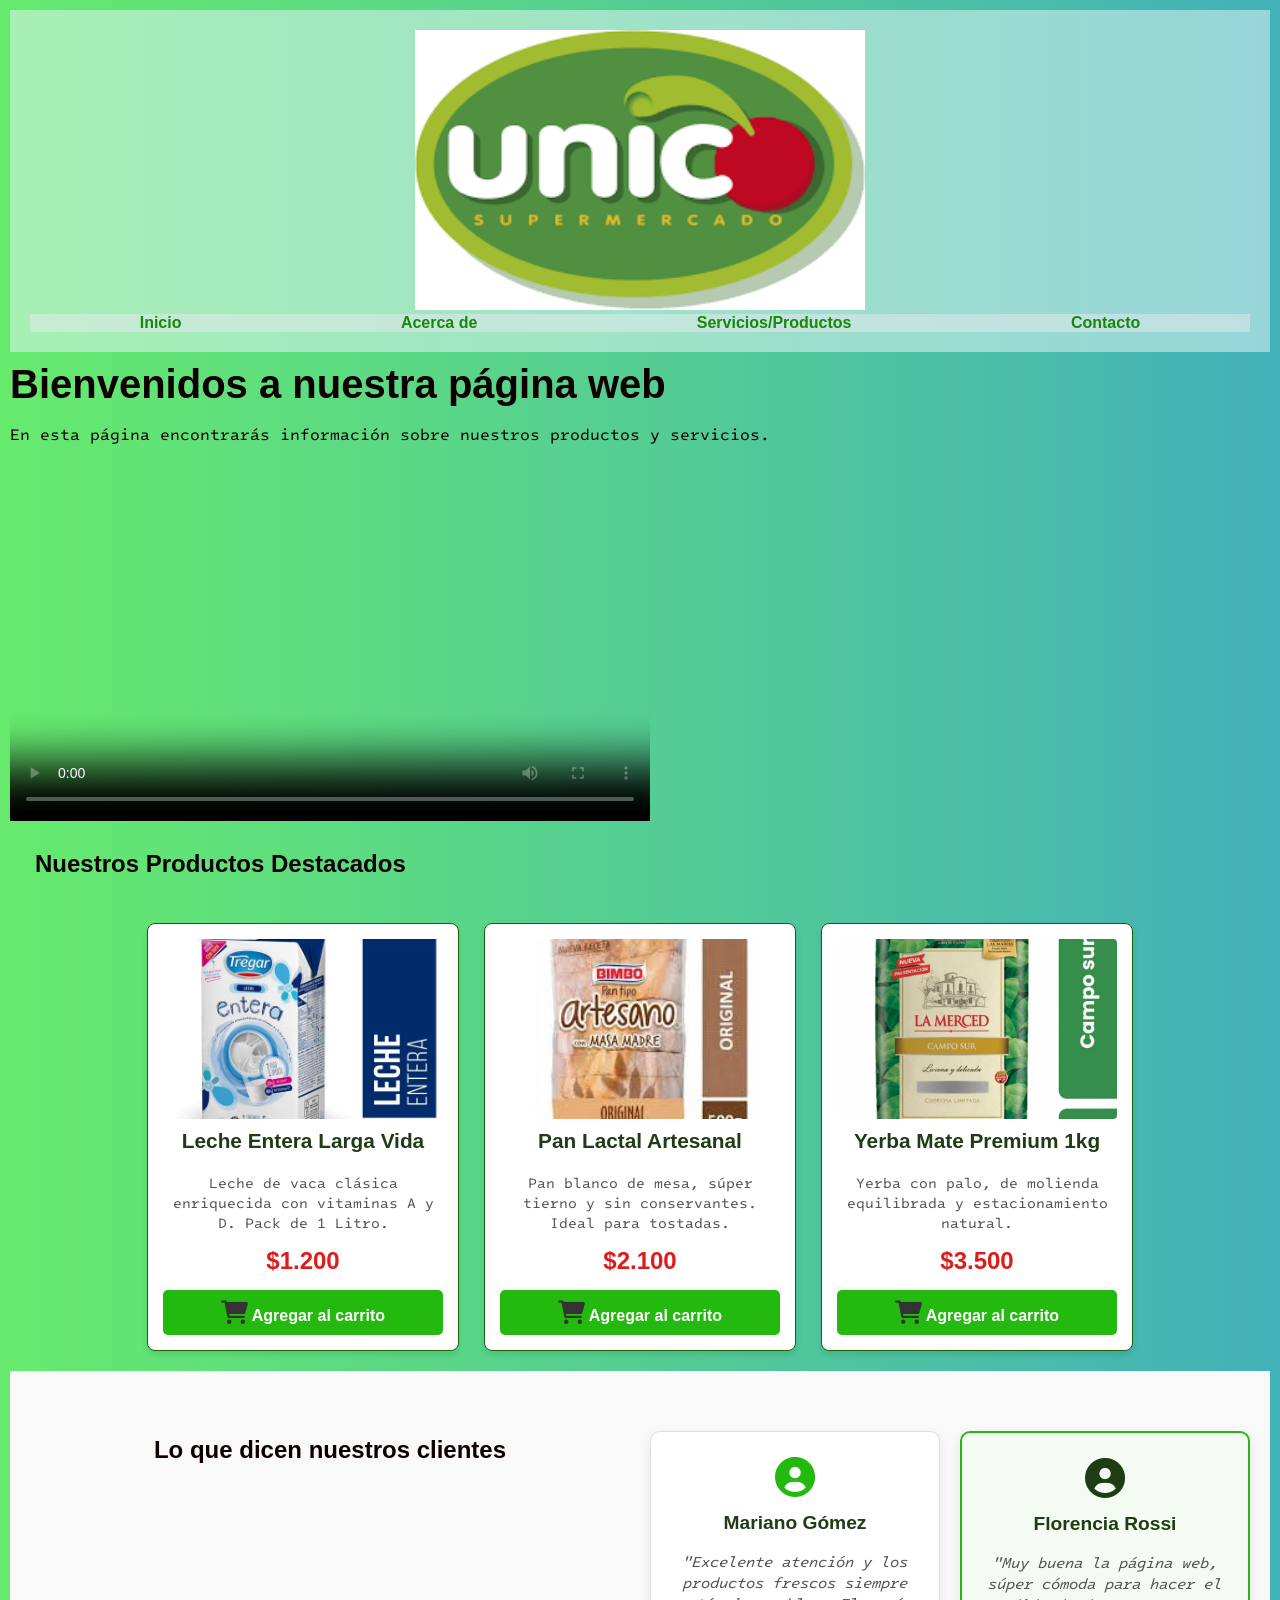
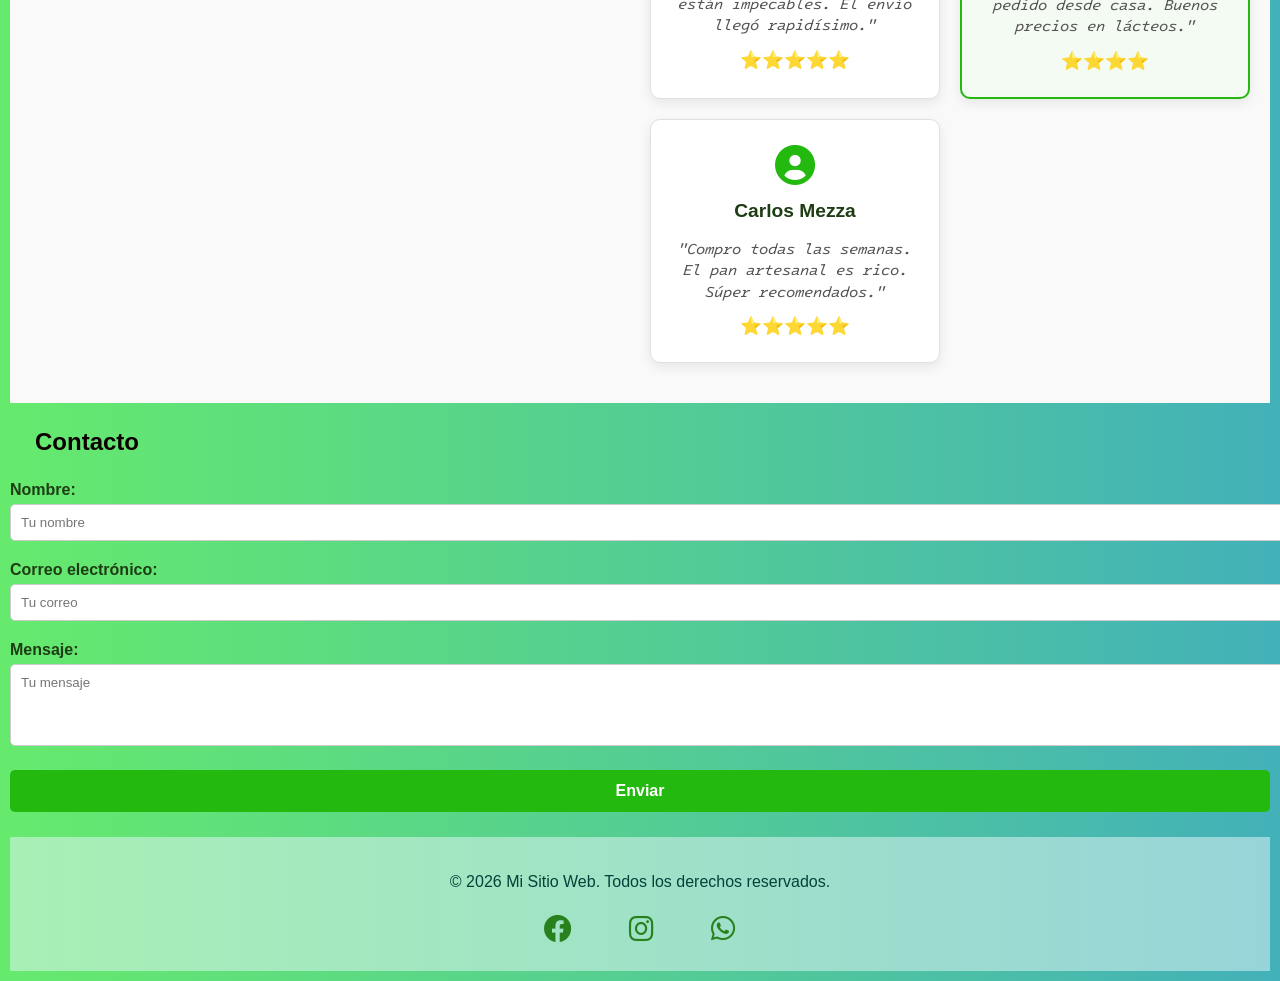
==== index.html @ d79f6856 "Rename Index.html to index.html" ====
<!DOCTYPE html>
<html lang="es">
<head>
    <meta charset="UTF-8">
    <meta name="viewport" content="width=device-width, initial-scale=1.0">
    <title>Mi Supermercado</title>

<!-- LINK a fuente -->
    <link rel="preconnect" href="https://fonts.googleapis.com">
    <link rel="preconnect" href="https://fonts.gstatic.com" crossorigin>
    <link href="https://fonts.googleapis.com/css2?family=Finlandica+Text:ital,wght@0,100..900;1,100..900&family=Intel+One+Mono:ital,wght@0,300..700;1,300..700&display=swap" rel="stylesheet">
    <!-- LINK AL CSS NUEVO -->
    <link rel="stylesheet" href="styles.css">
        <!-- LINK AL icono -->
    <link rel="stylesheet" href="https://cdnjs.cloudflare.com/ajax/libs/font-awesome/6.0.0-beta3/css/all.min.css">
  
</head>
<body>
    <header>
        <img src="LOGO.png" alt="Logo" width="450px" height="280">
        <nav>
            <ul>
                <li><a href="#">Inicio</a></li>
                <li><a href="#">Acerca de</a></li>
                <li><a href="#">Servicios/Productos</a></li>
                <li><a href="#">Contacto</a></li>
            </ul>
        </nav>
    </header>
    <main>
        <h1>Bienvenidos a nuestra página web</h1>
        <p>En esta página encontrarás información sobre nuestros productos y servicios.</p>

        <section>
            <video controls poster="Spot Institucional Supermercado El Súper.jpg" width="640" height="360">
                <source src="Spot Institucional Supermercado El Súper.mp4" type="video/mp4">
                Tu navegador no soporta el elemento de video.
                <track src="subtitles.vtt" kind="subtitles" srclang="es" label="Español">
            </video>
        </section>

        <section>
            <!-- Nueva Sección de Tarjetas de Producto -->
             <section class="productos">
                <h2>Nuestros Productos Destacados</h2>
                <div class="contenedor-tarjetas">
                    <!-- Tarjeta 1 -->
                     <article class="tarjeta-producto">
                        <img src="leche.jpg" alt="Leche Entera" class="producto-img">
                        <h3 class="producto-nombre">Leche Entera Larga Vida</h3>
                        <p class="producto-desc">Leche de vaca clásica enriquecida con vitaminas A y D. Pack de 1 Litro.</p>
                        <span class="producto-precio">$1.200</span>
                        <button class="btn-carrito">
                        <i class="fas fa-shopping-cart"></i> Agregar al carrito
                        </button>
                    </article>

                <!-- Tarjeta 2 -->
                <article class="tarjeta-producto">
                    <img src="pan.jpg" alt="Pan Lactal" class="producto-img">
                    <h3 class="producto-nombre">Pan Lactal Artesanal</h3>
                    <p class="producto-desc">Pan blanco de mesa, súper tierno y sin conservantes. Ideal para tostadas.</p>
                    <span class="producto-precio">$2.100</span>
                    <button class="btn-carrito">
                        <i class="fas fa-shopping-cart"></i> Agregar al carrito
                    </button>
                </article>

                <!-- Tarjeta 3 -->
                <article class="tarjeta-producto">
                    <img src="yerba.png" alt="Yerba Mate" class="producto-img">
                    <h3 class="producto-nombre">Yerba Mate Premium 1kg</h3>
                    <p class="producto-desc">Yerba con palo, de molienda equilibrada y estacionamiento natural.</p>
                    <span class="producto-precio">$3.500</span>
                    <button class="btn-carrito">
                        <i class="fas fa-shopping-cart"></i> Agregar al carrito
                    </button>
                </article>
            </div>
        </section>
                <!-- Nueva Sección de Reseñas con CSS Grid -->
        <section class="reseñas">
            <h2>Lo que dicen nuestros clientes</h2>
            
            <!-- Contenedor Padre de la Grilla -->
            <div class="grid-container">
                
                <!-- Tarjeta de Reseña 1 -->
                <section class="card">
                    <i class="fas fa-user-circle"></i> <!-- Ícono de usuario de Font Awesome -->
                    <h3>Mariano Gómez</h3>
                    <p class="opinion">"Excelente atención y los productos frescos siempre están impecables. El envío llegó rapidísimo."</p>
                    <div class="estrellas">⭐⭐⭐⭐⭐</div>
                </section>

                <!-- Tarjeta de Reseña 2 -->
                <section class="card">
                    <i class="fas fa-user-circle"></i>
                    <h3>Florencia Rossi</h3>
                    <p class="opinion">"Muy buena la página web, súper cómoda para hacer el pedido desde casa. Buenos precios en lácteos."</p>
                    <div class="estrellas">⭐⭐⭐⭐</div>
                </section>

                <!-- Tarjeta de Reseña 3 -->
                <section class="card">
                    <i class="fas fa-user-circle"></i>
                    <h3>Carlos Mezza</h3>
                    <p class="opinion">"Compro todas las semanas. El pan artesanal es rico. Súper recomendados."</p>
                    <div class="estrellas">⭐⭐⭐⭐⭐</div>
                </section>
            </div>
        </section>
            <h2>Contacto</h2>
            <form action="https://formspree.io/f/xojrrjrz" method="POST">

                <div class="grupo-formulario">
                    <label for="nombre">Nombre:</label>
                    <input type="text" id="nombre" name="name" placeholder="Tu nombre" required>
                </div>
                <div class="grupo-formulario">
                    <label for="email">Correo electrónico:</label>
                    <input type="email" id="email" name="email" placeholder="Tu correo" required>
                </div>
                <div class="grupo-formulario">
                    <label for="mensaje">Mensaje:</label>
                    <textarea id="mensaje" name="message" rows="4" placeholder="Tu mensaje" required></textarea>
                </div>
                <button type="submit" class="btn-enviar">Enviar</button>
            </form> 
        </section>
    </main>
 <!-- footer que pide el ejercicio -->
    <footer>
        <p>© 2026 Mi Sitio Web. Todos los derechos reservados.</p>
        <!-- redes sociales -->
        <div class="redes-sociales">
            <!-- Enlace a Facebook (podés cambiar el # por el link real de tu página) -->
            <a href="https://facebook.com" target="_blank" rel="noopener noreferrer">
                <i class="fab fa-facebook"></i>
            </a>

            <!-- Enlace a Instagram -->
            <a href="https://instagram.com" target="_blank" rel="noopener noreferrer">
                <i class="fab fa-instagram"></i>
            </a>

            <!-- Enlace a WhatsApp -->
            <a href="https://wa.me/tu-numero-aca" target="_blank" rel="noopener noreferrer">
                <i class="fab fa-whatsapp"></i>
            </a>
        </div>

    </footer>
</body>
</html>
---- styles.css ----
/* Selector de ELEMENTO (afecta a todos los body) */
body {
    font-family: "Finlandica Text", sans-serif; /* Cambia el tipo de letra */
    margin: 0px; /* Elimina el margen por defecto */
    padding: 10px; /* Agrega un poco de espacio interno */
    background: linear-gradient(to right, #66ea6d, #43b1b9);/* Degradado de fondo */
    color: rgb(15, 0, 0);
    
}

/* Selector de ELEMENTO (afecta al header y footer) */
header, footer {
    background-color: #e4f5f785; /* Color de fondo claro/verde */
    color: rgb(3, 66, 58); /* Color de texto oscuro */
    padding: 20px; 
    text-align: center; 
}
main p {
font-family: "Intel One Mono", monospace;
}
h1, h2, h3 {
    font-family: "Finlandica Text", sans-serif;
    margin: 25px; 
}

/* Selector de CLASE */
.cabecera-principal {
    border-bottom: 5px solid #dd1c1c; /* Línea ROJO abajo */
    margin-bottom: 45px; 
}

/* Estilo para los títulos */
h1 {
    font-size: 2.5rem; 
    margin: 10px 0;

}

/* --- NUEVOS ESTILOS AGREGADOS --- */

/* Selector de elemento para la lista: Quita las viñetas (puntitos) */
ul {
    list-style: none;
    padding: 0; /* Quitamos el espacio que viene por defecto */
    /* Agregamos esto para cumplir con la Barra de Navegación */
    display: flex;                  /* Distribución horizontal */
    justify-content: space-around;  /* Espacio equitativo entre ítems */
    background-color: #e3ebee88;      /* Color de fondo para el menú */
    margin: 0;
}

/* Selector de elemento para los enlaces: Quita subrayado y cambia color */
a {
    text-decoration: none; /* Chau subrayado */
    color: #1a860c;        /* Un verde  para que combine con tu header */
    font-weight: bold;     /* Para que se note que son links */
    padding: 8px 16px;     /* Agregamos el padding  */
}

/* Opcional: Cambia el color cuando pasás el mouse */
a:hover {
    color: #1e3d14;
}

/* Selector de elemento para los íconos (si usás Font Awesome) */
i {
font-size: 24px;
color: #333;
}

/* Espacio para el contenedor de las redes sociales */
.redes-sociales {
    margin-top: 15px; /* Separa los íconos del texto de derechos reservados */
    display: flex;
    justify-content: center; /* Centra los íconos horizontalmente */
    gap: 25px; /* Deja una separación prolija entre cada ícono */
}

/* Estilo específico para los íconos dentro del footer */
.redes-sociales a i {
    font-size: 28px; /* Les damos un buen tamaño visible */
    color: #29811d;  /* Usamos el verde que elegiste para tus links */
    transition: transform 0.2s; /* Hace que el movimiento del hover sea suave */
}

/* Efecto cuando el usuario pasa el mouse por encima del ícono */
.redes-sociales a i:hover {
    color: #1e3d14; /* Se vuelve un verde más oscuro */
    transform: scale(1.2); /* Se agranda un poquito (efecto visual clave) */
}

/* Contenedor general de las tarjetas */
.contenedor-tarjetas {
    display: flex;
    flex-wrap: wrap;       /* Si no entran en la pantalla, bajan solas */
    justify-content: center; /* Centra las tarjetas */
    gap: 25px;              /* Separa las tarjetas entre sí  */
    padding: 20px;
}

/* Estilo individual de cada Tarjeta (Modelo de Caja Completo) */
.tarjeta-producto {
    background-color: #ffffff;
    border: 1px solid #196303; /* Usamos el verde clarito de tu header */
    border-radius: 8px;        /* Bordes redondeados */
    width: 280px;              /* Ancho fijo para cada tarjeta */
    padding: 15px;             /* Espacio interno para que el texto no toque el borde */
    box-shadow: 0 4px 6px rgba(0,0,0,0.1); /* Una sombrita sutil para dar relieve */
    text-align: center;

    display: flex;
    flex-direction: column;
    justify-content: space-between; /* Alinea los elementos adentro */
}

/* Estilo de la imagen del producto */
.producto-img {
    width: 100%;
    height: 180px;
    object-fit: cover;         /* Recorta la imagen prolijamente para que no se deforme */
    border-radius: 4px;
}

/* Nombre del producto (hereda Finlandica Text automáticamente por tu regla anterior) */
.producto-nombre {
    font-size: 1.3rem;
    color: #1e3d14;
    margin: 10px 0 5px 0;
}

/* Descripción breve (hereda Intel One Mono automáticamente por tu regla anterior) */
.producto-desc {
    font-size: 0.9rem;
    color: #555;
    margin-bottom: 15px;
}

/* Precio destacado */
.producto-precio {
    font-size: 1.5rem;
    font-weight: bold;
    color: #dd1c1c;             /* Rojo para que llame la atención */
    margin-bottom: 15px;
    display: block;
}

/* Botón de Agregar al Carrito */
.btn-carrito {
    background-color: #23b90f; /* El verde de  links */
    color: white;
    border: none;
    padding: 10px 15px;
    font-size: 1rem;
    font-weight: bold;
    border-radius: 5px;
    cursor: pointer;           /* Cambia el cursor a la manito */
    transition: background-color 0.2s;
}

/* Hover del botón */
.btn-carrito:hover {
    background-color: #1e3d14; /* Se vuelve más oscuro al pasar el mouse */
}
/* ====================================================
   SECCIÓN RESEÑAS (Aplicando CSS Grid y Estilos Completos)
   ==================================================== */

/* Contenedor principal de la sección */
.reseñas {
    display: grid; /* 1. Usamos display: grid (Pedido) */
    
    /* Columnas responsivas que se adaptan solas al tamaño de pantalla */
    grid-template-columns: repeat(auto-fit, minmax(280px, 1fr)); 
    
    gap: 20px;       /* 3. Usamos gap para separar las tarjetas (Pedido) */
    padding: 40px 20px; /* 4. Añadimos padding para que no pegue a los bordes (Pedido) */
    background-color: #f9f9f9; /* Un fondo gris clarito para diferenciarlo */
    text-align: center; /* Centra el texto dentro de cada tarjeta */
}

/* El contenedor PADRE que activa el Grid */

.grid-container {
    display: grid; 
    /*crea columnas  automáticamente según el espacio, con un mínimo de 280px por tarjeta*/
    grid-template-columns: repeat(auto-fit, minmax(280px, 1fr)); 
    gap: 20px; 
    margin-top: 20px;
}

/* Estilo de cada tarjeta individual */
.card {
    background-color: #ffffff;
    border: 1px solid #e0e0e0; /* 1. Bordes suaves (Pedido) */
    border-radius: 10px;
    padding: 25px;            /* 2. Padding interno (Pedido) */
    
    /* Sombra (box-shadow) para destacar visualmente (Pedido) */
    box-shadow: 0 4px 12px rgba(0, 0, 0, 0.08); 
    
    text-align: center;
    
    /* Transición suave para que el movimiento no sea brusco (Pedido) */
    transition: transform 0.3s ease, box-shadow 0.3s ease; 
}

/* ====================================================
   Uso de :nth-child()
   ==================================================== */

/* Seleccionamos específicamente la SEGUNDA tarjeta */
.card:nth-child(2) {
    border: 2px solid #23b90f; /* Le ponemos el borde con el verde de tu marca */
    background-color: #f4fbf2; /* Un fondo verde extremadamente sutil para destacar */
}

/* Cambiamos el color del ícono de la tarjeta del medio para que combine */
.card:nth-child(2) i {
    color: #1e3d14; 
}

/* Efecto hover opcional para que se mueva */
.card:hover {
    transform: translateY(-8px); /* La tarjeta sube levemente */
    box-shadow: 0 12px 20px rgba(0, 0, 0, 0.15); /* La sombra se intensifica al subir */
}

/* Estilos para el contenido de la reseña */
.card i {
    font-size: 40px;
    color: #23b90f; /* El verde de tus íconos */
    margin-bottom: 10px;
}

.card h3 {
    margin: 5px 0;
    color: #1e3d14;
    font-size: 1.2rem;
}

/* La opinión usa la fuente Intel One Mono por la regla general de párrafos */
.card .opinion {
    font-style: italic;
    color: #555;
    font-size: 0.95rem;
    line-height: 1.4;
}

.card .estrellas {
    margin-top: 10px;
    font-size: 1.1rem;
}

/* ====================================================
   ESTILOS BASE DEL FORMULARIO (Para Computadoras)
   ==================================================== */
.contacto {
    padding: 40px 20px;
    background-color: #ffffff;
    max-width: 600px;         /* En compu no queremos que sea gigante, lo limitamos */
    margin: 30px auto;        /* Lo centra horizontalmente */
    border-radius: 8px;
    box-shadow: 0 4px 12px rgba(0,0,0,0.05);
}

.grupo-formulario {
    margin-bottom: 20px;      /* Separación base entre campos */
    text-align: left;
}

.grupo-formulario label {
    display: block;
    margin-bottom: 5px;
    font-weight: bold;
    color: #1e3d14;
}

/* Estilos para los campos de texto */
.grupo-formulario input, 
.grupo-formulario textarea {
    width: 100%;             /* Ya ocupan el ancho de su contenedor */
    padding: 10px;
    border: 1px solid #ccc;
    border-radius: 5px;
    font-family: inherit;     /* Hereda la tipografía general */
    
    /* EXTRA: Transición suave para cuando cambia el borde al hacer foco */
    transition: border-color 0.3s ease, box-shadow 0.3s ease; 
}

/* EXTRA : Efecto :focus al hacer clic para escribir */
.grupo-formulario input:focus, 
.grupo-formulario textarea:focus {
    outline: none;            /* Saca el borde azul feo que viene por defecto */
    border-color: #23b90f;    /* Cambia al verde de tu marca */
    box-shadow: 0 0 8px rgba(35, 185, 15, 0.3); /* Le da un luminoso verde suave */
}

.btn-enviar {
    background-color: #23b90f;
    margin-bottom: 25px;
    color: white;
    border: none;
    padding: 12px 25px;
    font-size: 1rem;
    font-weight: bold;
    border-radius: 5px;
    cursor: pointer;
    transition: background-color 0.2s;
    width: 100%;             /* Botón grande fácil de tocar */
}

.btn-enviar:hover {
    background-color: #1e3d14;
}


/* ====================================================
   OBLIGATORIO: MEDIA QUERIES (Pantallas menores a 768px)
   ==================================================== */
@media (max-width: 768px) {
    
    /* 1. Adaptar la sección de reseñas a una sola columna */
    .grid-container {
        /* Pisamos el repeat anterior y obligamos a que sea 1 sola columna */
        grid-template-columns: 1fr; 
        gap: 15px;            /* Achicamos un pelín el espacio entre tarjetas */
    }

    /* 2. Ajustar el padding general del formulario en celulares */
    .contacto {
        padding: 20px 15px;   /* Menos padding para aprovechar el espacio del celu */
        margin: 15px;         /* Margen externo chico para que no toque los bordes del celu */
    }

    /* 3. Asegurar que los campos aprovechen todo el ancho del celular */
    .grupo-formulario input, 
    .grupo-formulario textarea {
        padding: 12px 10px;   /* Inputs un poco más altos para que sea fácil meter el dedo */
        margin-bottom: 5px;   /* Margen extra inferior si se requiere */
    }
}
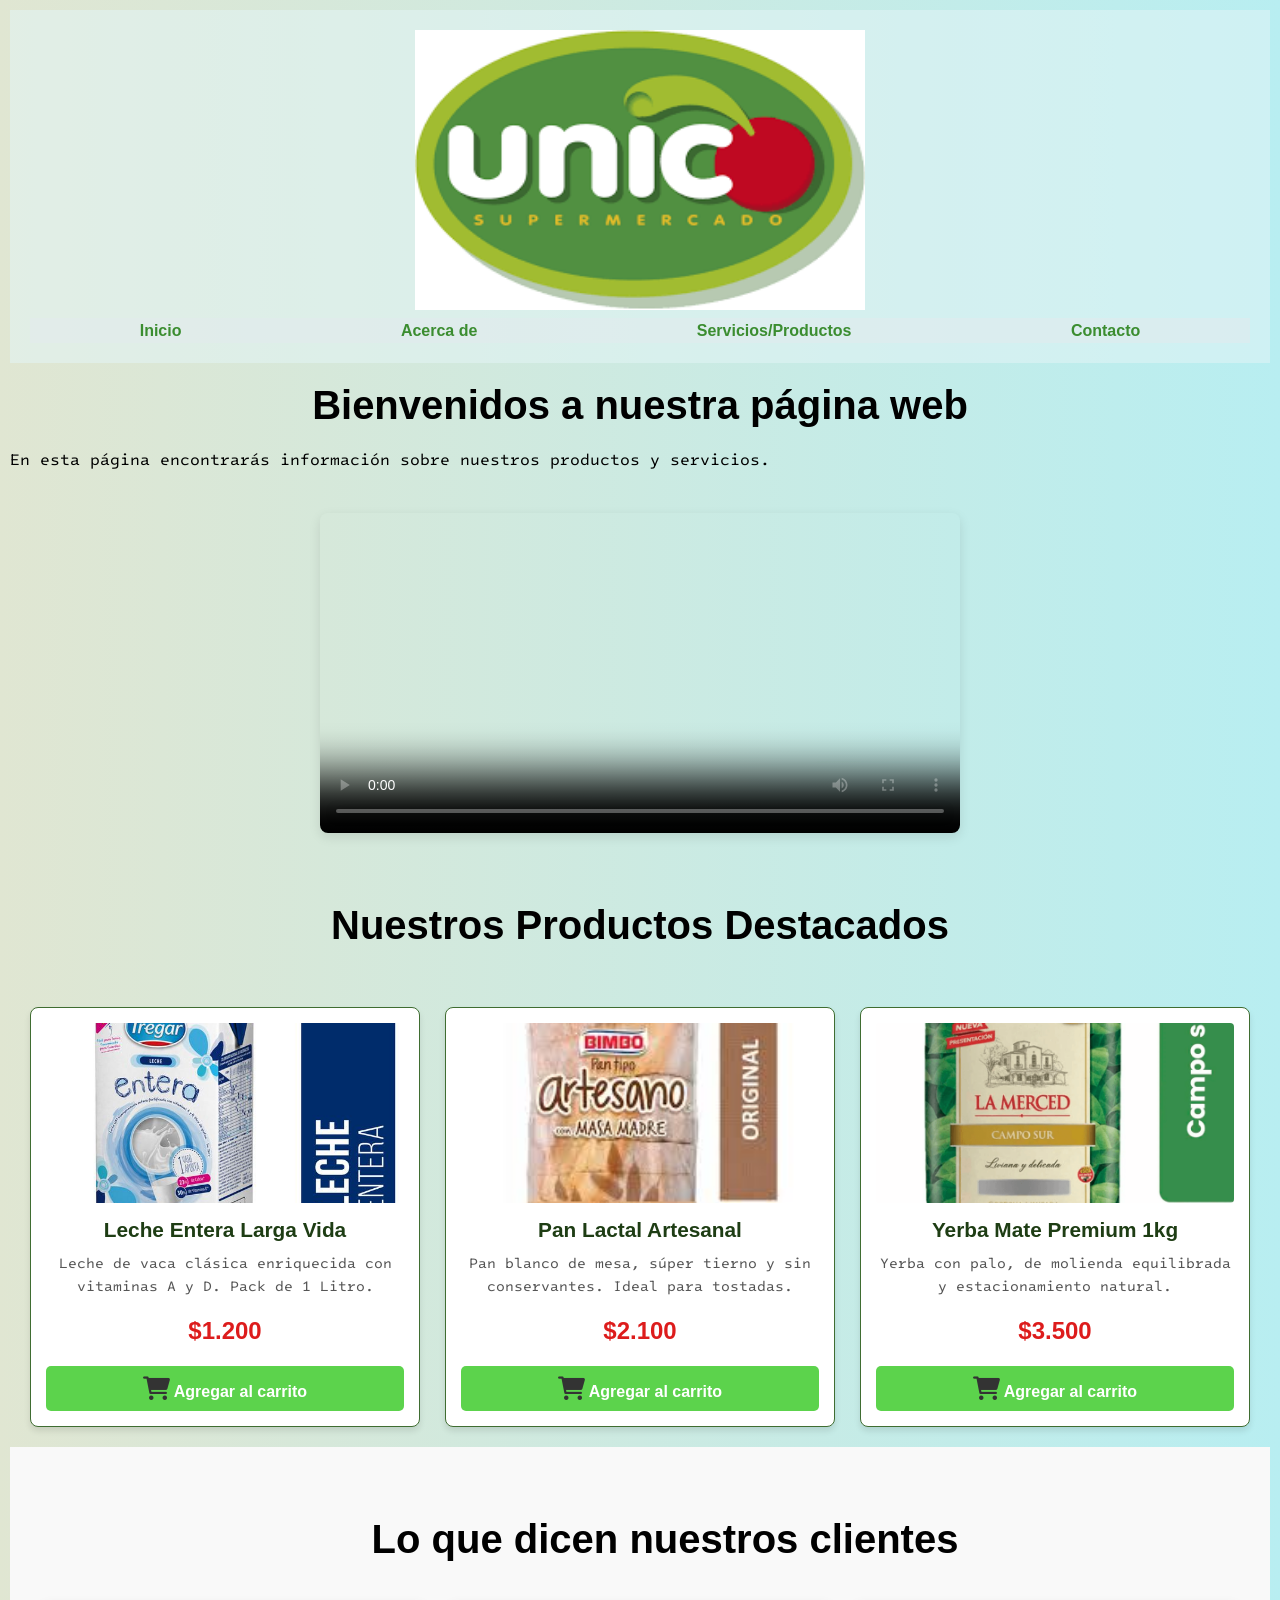
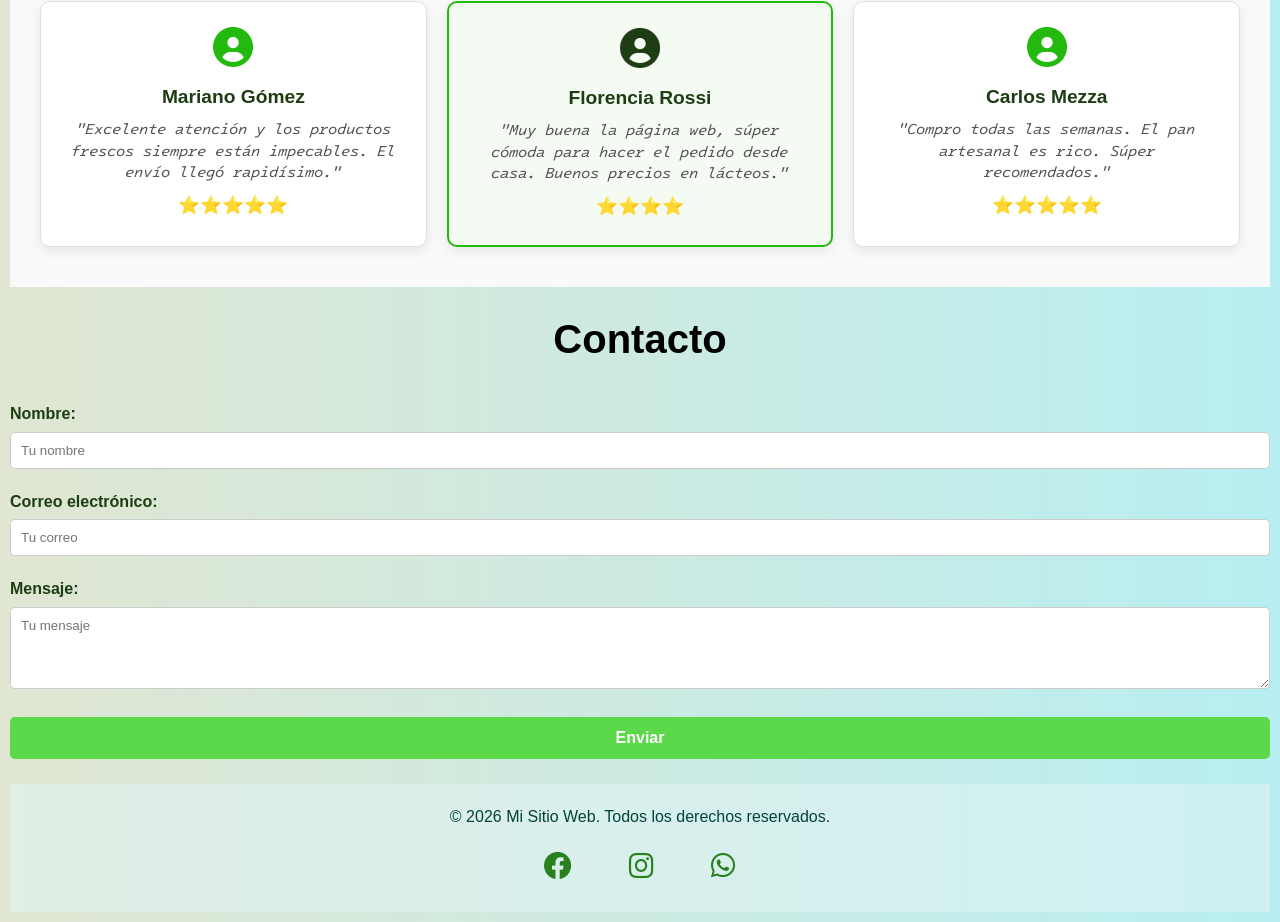
==== commit e2fe4a2c: "Mejoras de responsividad en productos, centrado de título y optimización de CSS" ====
--- a/index.html
+++ b/index.html
@@ -32,7 +32,11 @@
         <p>En esta página encontrarás información sobre nuestros productos y servicios.</p>
 
         <section>
-            <video controls poster="Spot Institucional Supermercado El Súper.jpg" width="640" height="360">
+            <!-- Agregamos la clase 'seccion-video' al contenedor -->
+             <section class="seccion-video">
+                <!-- Le agregamos la clase 'video-responsivo' y le sacamos el width y height fijos para que el tamaño lo maneje de forma inteligente el CSS -->
+                 <video controls poster="Spot Institucional Supermercado El Súper.jpg" class="video-responsivo">
+
                 <source src="Spot Institucional Supermercado El Súper.mp4" type="video/mp4">
                 Tu navegador no soporta el elemento de video.
                 <track src="subtitles.vtt" kind="subtitles" srclang="es" label="Español">
@@ -81,10 +85,8 @@
                 <!-- Nueva Sección de Reseñas con CSS Grid -->
         <section class="reseñas">
             <h2>Lo que dicen nuestros clientes</h2>
-            
             <!-- Contenedor Padre de la Grilla -->
             <div class="grid-container">
-                
                 <!-- Tarjeta de Reseña 1 -->
                 <section class="card">
                     <i class="fas fa-user-circle"></i> <!-- Ícono de usuario de Font Awesome -->
@@ -126,6 +128,8 @@
                     <textarea id="mensaje" name="message" rows="4" placeholder="Tu mensaje" required></textarea>
                 </div>
                 <button type="submit" class="btn-enviar">Enviar</button>
+
+                
             </form> 
         </section>
     </main>
--- a/styles.css
+++ b/styles.css
@@ -3,7 +3,7 @@
     font-family: "Finlandica Text", sans-serif; /* Cambia el tipo de letra */
     margin: 0px; /* Elimina el margen por defecto */
     padding: 10px; /* Agrega un poco de espacio interno */
-    background: linear-gradient(to right, #66ea6d, #43b1b9);/* Degradado de fondo */
+    background: linear-gradient(to right, #e0e6d2, #b8eef1);/* Degradado de fondo */
     color: rgb(15, 0, 0);
     
 }
@@ -21,18 +21,24 @@
 h1, h2, h3 {
     font-family: "Finlandica Text", sans-serif;
     margin: 25px; 
+    text-align: center;
+margin-top: 20px;
+margin-bottom: 30px;
+font-size: 2.5rem;
 }
 
 /* Selector de CLASE */
 .cabecera-principal {
     border-bottom: 5px solid #dd1c1c; /* Línea ROJO abajo */
     margin-bottom: 45px; 
+        text-align: center;
 }
 
 /* Estilo para los títulos */
 h1 {
     font-size: 2.5rem; 
     margin: 10px 0;
+        text-align: center;
 
 }
 
@@ -52,7 +58,7 @@
 /* Selector de elemento para los enlaces: Quita subrayado y cambia color */
 a {
     text-decoration: none; /* Chau subrayado */
-    color: #1a860c;        /* Un verde  para que combine con tu header */
+    color: #3b8d30;        /* Un verde  para que combine con tu header */
     font-weight: bold;     /* Para que se note que son links */
     padding: 8px 16px;     /* Agregamos el padding  */
 }
@@ -66,6 +72,7 @@
 i {
 font-size: 24px;
 color: #333;
+ 
 }
 
 /* Espacio para el contenedor de las redes sociales */
@@ -101,7 +108,7 @@
 /* Estilo individual de cada Tarjeta (Modelo de Caja Completo) */
 .tarjeta-producto {
     background-color: #ffffff;
-    border: 1px solid #196303; /* Usamos el verde clarito de tu header */
+    border: 1px solid #3f6d31; /* Usamos el verde clarito de tu header */
     border-radius: 8px;        /* Bordes redondeados */
     width: 280px;              /* Ancho fijo para cada tarjeta */
     padding: 15px;             /* Espacio interno para que el texto no toque el borde */
@@ -146,7 +153,7 @@
 
 /* Botón de Agregar al Carrito */
 .btn-carrito {
-    background-color: #23b90f; /* El verde de  links */
+    background-color: #5cd34c; /* El verde de  links */
     color: white;
     border: none;
     padding: 10px 15px;
@@ -297,7 +304,7 @@
 }
 
 .btn-enviar {
-    background-color: #23b90f;
+    background-color: #5cd84b;
     margin-bottom: 25px;
     color: white;
     border: none;
@@ -339,4 +346,153 @@
         padding: 12px 10px;   /* Inputs un poco más altos para que sea fácil meter el dedo */
         margin-bottom: 5px;   /* Margen extra inferior si se requiere */
     }
+}
+
+/* ====================================================
+   SECCIÓN RESEÑAS (CORREGIDO)
+   ==================================================== */
+
+/* 1. La sección exterior ya NO es un grid. Es solo el contenedor blanco de fondo */
+.reseñas {
+    background-color: #f9f9f9; 
+    padding: 40px 20px; 
+    width: 100%;
+    display: block; /* <-- CAMBIO: Volvemos a un bloque normal para liberar al título */
+}
+
+/* 2. Forzamos a que el título ocupe todo el ancho y se centre libremente */
+.reseñas h2 {
+    text-align: center !important;
+    width: 100%;
+    margin-bottom: 30px;
+    display: block;
+}
+
+/* 3. El contenedor PADRE de las tarjetas es el que SÍ activa el Grid */
+.grid-container {
+    display: grid; 
+    /* Crea las columnas de las tarjetas automáticamente */
+    grid-template-columns: repeat(auto-fit, minmax(280px, 1fr)); 
+    gap: 20px; 
+    max-width: 1200px; /* <-- Evita que en la compu se estiren al infinito */
+    margin: 0 auto;    /* <-- Centra el grupo de tarjetas en la pantalla */
+    width: 100%;
+}
+
+/* ====================================================
+   SECCIÓN: VIDEO INSTITUCIONAL CENTRADO Y RESPONSIVO
+   ==================================================== */
+
+/* 1. Centramos el contenedor del video */
+.seccion-video {
+    display: flex;            /* Activamos flexbox */
+    justify-content: center;  /* <-- ESTO centra el video horizontalmente */
+    align-items: center;
+    padding: 40px 20px;       /* Margen interno para que respire */
+    width: 100%;
+}
+
+/* 2. Hacemos que el video se adapte a cualquier pantalla */
+.video-responsivo {
+    width: 100%;              /* En pantallas chicas ocupa todo el ancho */
+    max-width: 640px;         /* <-- En la compu no se deforma, se frena en 640px */
+    height: auto;             /* Mantiene la proporción original para que no se estire feo */
+    border-radius: 8px;       /* Bordes redondeados sutiles para combinar con tus tarjetas */
+    box-shadow: 0 4px 12px rgba(0, 0, 0, 0.1); /* Una sombrita para darle nivel visual */
+}
+
+/* ==========================================================================
+   1. VARIABLES Y CONFIGURACIÓN GENERAL
+   ========================================================================== */
+:root {
+  /* Guardamos los colores acá. Si el día de mañana querés cambiar el verde
+     por un azul, lo cambiás acá una sola vez y se actualiza en todo el sitio. */
+  --color-principal: #2a9d8f;
+  --color-oscuro: #264653;
+  --color-claro: #f4f1de;
+  --color-texto: #333333;
+  --fuente-titulos: 'Montserrat', sans-serif;
+  --fuente-cuerpo: 'Open Sans', sans-serif;
+}
+
+* {
+  box-sizing: border-box;
+  margin: 0;
+  padding: 0;
+}
+
+body {
+  font-family: var(--fuente-cuerpo);
+  color: var(--texto);
+  background-color: var(--color-claro);
+  line-height: 1.6;
+}
+
+/* ==========================================================================
+   2. CORRECCIÓN DE TÍTULOS (Cambio solicitado)
+   ========================================================================== */
+.titulo-principal {
+  font-family: var(--fuente-titulos);
+  color: var(--color-oscuro);
+  /* -------------------------------------------------------------------- */
+  /* CAMBIO: Agregamos text-align: center para asegurarnos de que el    */
+  /* título principal no quede tirado a la izquierda en la compu.         */
+  /* -------------------------------------------------------------------- */
+  text-align: center;
+  margin: 2rem 0;
+  font-size: 2.5rem;
+}
+
+/* ==========================================================================
+   3. SECCIÓN PRODUCTOS (Optimización Responsiva)
+   ========================================================================== */
+.contenedor-productos {
+  display: flex;
+  flex-wrap: wrap;
+  gap: 20px;
+  /* -------------------------------------------------------------------- */
+  /* CAMBIO: Para pantallas grandes, le definimos un ancho máximo         */
+  /* (max-width) y margin: auto para que todo el bloque quede centrado    */
+  /* en el monitor. El padding evita que toque los bordes en el celu.      */
+  /* -------------------------------------------------------------------- */
+  max-width: 1200px;
+  margin: 0 auto;
+  padding: 0 20px;
+  justify-content: center; /* Centra las tarjetas si sobran espacios */
+}
+
+.tarjeta-producto {
+  background: #ffffff;
+  border-radius: 8px;
+  padding: 15px;
+  box-shadow: 0 4px 6px rgba(0, 0, 0, 0.1);
+  /* -------------------------------------------------------------------- */
+  /* CAMBIO: En vez de un ancho fijo en px, usamos flex-basis y calc.     */
+  /* Esto le dice: "Intentá medir un tercio del contenedor menos el gap".  */
+  /* -------------------------------------------------------------------- */
+  flex: 1 1 calc(33.333% - 20px);
+  min-width: 280px; /* Evita que se compriman demasiado */
+}
+
+/* ==========================================================================
+   4. MEDIA QUERIES (Adaptación a Dispositivos)
+   ========================================================================== */
+
+/* Celulares grandes y Tablets */
+@media (max-width: 768px) {
+  .tarjeta-producto {
+    /* CAMBIO: En pantallas medianas/chicas, pasan a ocupar la mitad (2 columnas) */
+    flex: 1 1 calc(50% - 20px);
+  }
+  .titulo-principal {
+    font-size: 2rem; /* Achicamos un toque el texto para que entre bien */
+  }
+}
+
+/* Celulares chicos */
+@media (max-width: 480px) {
+  .tarjeta-producto {
+    /* CAMBIO: En celus verticales, cada producto toma el 100% del ancho */
+    flex: 1 1 100%;
+  }
 }
